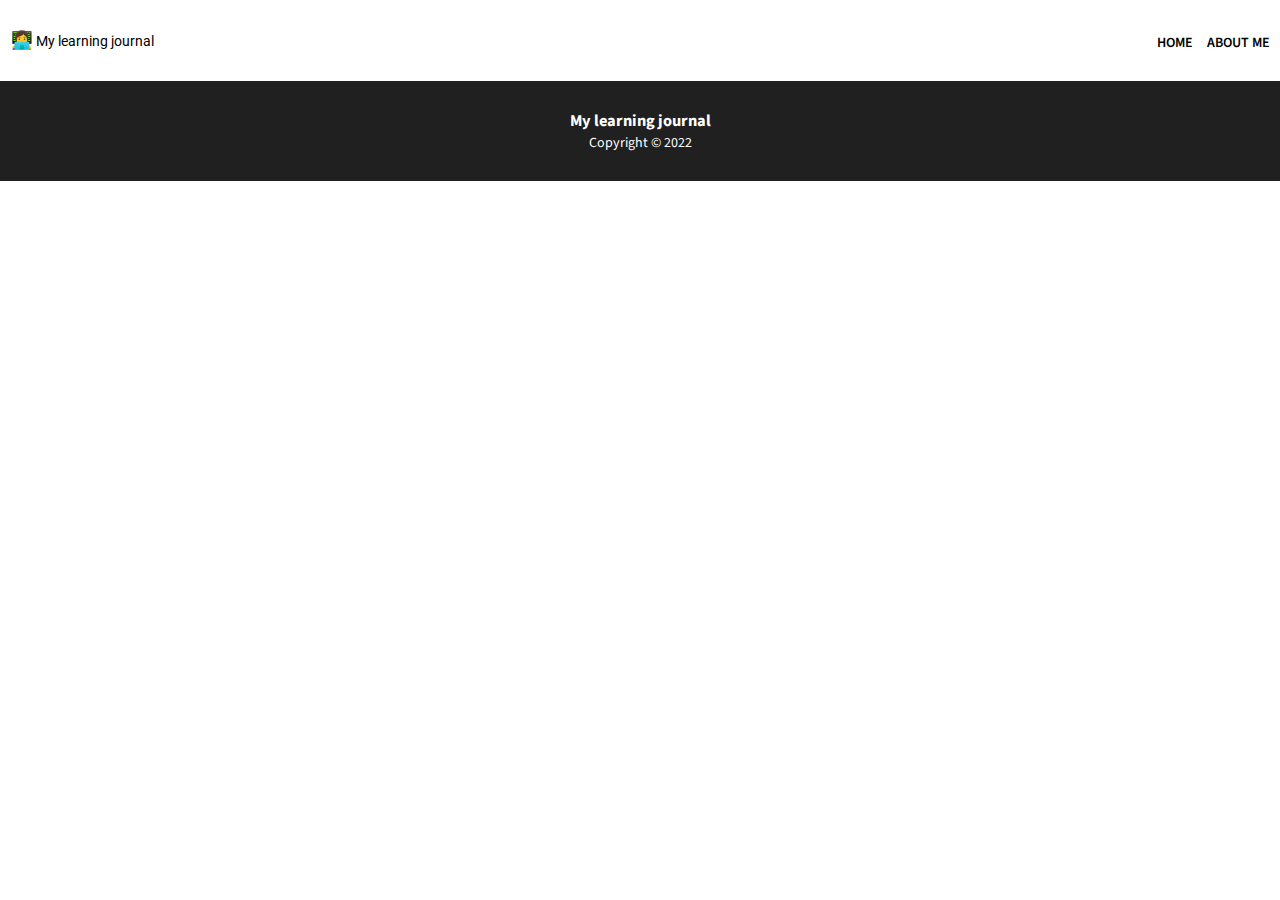
==== blog-summary.html @ d808531f "Add pages for blog summary and about me to project" ====
<!DOCTYPE html>
<html lang="en">
<head>
    <meta charset="UTF-8">
    <meta http-equiv="X-UA-Compatible" content="IE=edge">
    <meta name="viewport" content="width=device-width, initial-scale=1.0">
    <title>My Learning Journal</title>
    <!-- typography -->
    <link rel="preconnect" href="https://fonts.googleapis.com">
    <link rel="preconnect" href="https://fonts.gstatic.com" crossorigin>
    <link href="https://fonts.googleapis.com/css2?family=Roboto:wght@700&family=Source+Sans+Pro:wght@400;600;700&display=swap" rel="stylesheet">
    <!-- styles -->
    <link rel="stylesheet" href="css/style.css">
</head>
<body>
    <header>
        <div class="logo-container">
            <span class="logo-img">👩‍💻</span>
            <span class="logo-wording">My learning journal</span>
        </div>
        <nav>
            <ul>
                <li>Home</li>
                <li>About Me</li>
            </ul>
        </nav>
    </header>
    <main>

    </main>
    <footer>
        <div>
            <h3>My learning journal</h3>
            <span>Copyright &copy 2022</span>
        </div>
    </footer>
</body>
</html>
---- css/style.css ----
/*******************
    General
*******************/
*, ::before, ::after {
    margin: 0;
    padding: 0;
    box-sizing: border-box;
}
html {
    font-family: 'Source Sans Pro', sans-serif;
    font-size: 14px;
}
ul {
    list-style: none;
}

/*******************
    Header
*******************/
header {
    padding: 2rem 0.75rem;
    display: flex;
    justify-content: space-between;
    align-items: flex-end;
}
.logo-img {
    font-size: 1.25rem;
}
.logo-wording {
    font-family: 'Roboto', sans-serif;
}
header nav ul {
    display: flex;
    font-weight: 600;
    text-transform: uppercase;
}
header nav li:first-child {
    margin-right: 1rem;
}

/*******************
    Main
*******************/
main span {
    margin-bottom: 1.50rem;
    font-size: 12px;
    text-transform: uppercase;
}
main p {
    font-size: 16px;
}

/* Landing Section */
.landing-section {
    background-color: black;
    background-image: url("../images/landing-img.jpg");
    background-repeat: none;
    background-size: cover;
    color: white;
    padding: 2rem 0.75rem;
}
.landing-section h1 {
    font-size: 2rem;
}

/* Post Section */
.post-section {
    margin-bottom: 3rem;
}
article {
    padding: 2rem 0.75rem;
}
.img-container {
    height: 250px;
    margin-bottom: 2rem;
}
.img-container img {
    width: 100%;
    height: 100%;
    border-radius: 5px;
    object-fit: cover;
}
.article-text h2 {
    margin-bottom: 0.75rem;
}
.article-text p {
    color: #505050;
}
.post-section a {
    font-weight: 900;
    color: #000000;
    display: block;
    text-align: center;
}

/*******************
    Footer
*******************/
footer {
    text-align: center;
    color: white;
    background-color: #202020;
    padding: 2rem
}
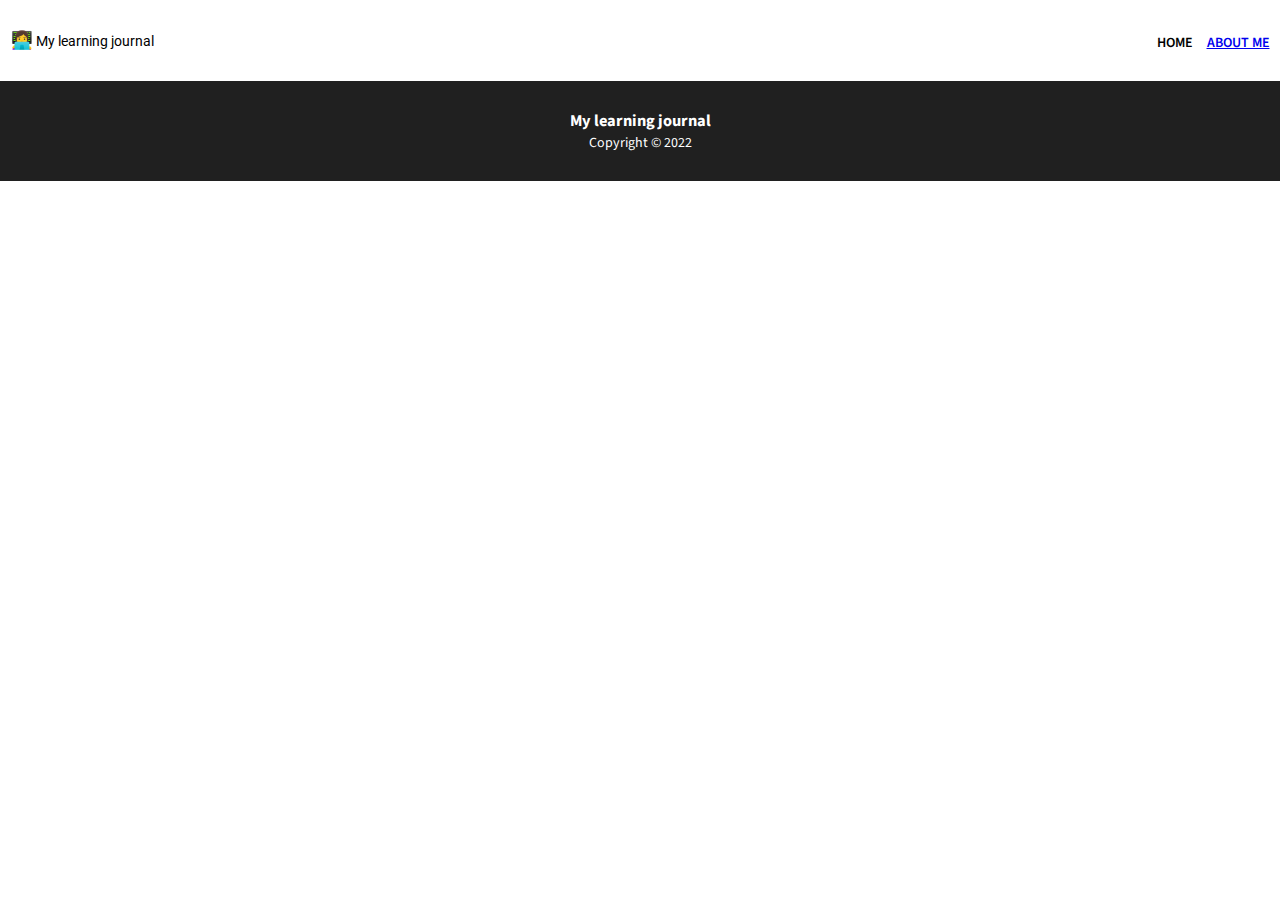
==== commit 623d2a06: "Initial start to work on blog-summary.html" ====
--- a/blog-summary.html
+++ b/blog-summary.html
@@ -21,12 +21,12 @@
         <nav>
             <ul>
                 <li>Home</li>
-                <li>About Me</li>
+                <li><a href="about-me.html">About Me</a></li>
             </ul>
         </nav>
     </header>
     <main>
-
+ 
     </main>
     <footer>
         <div>
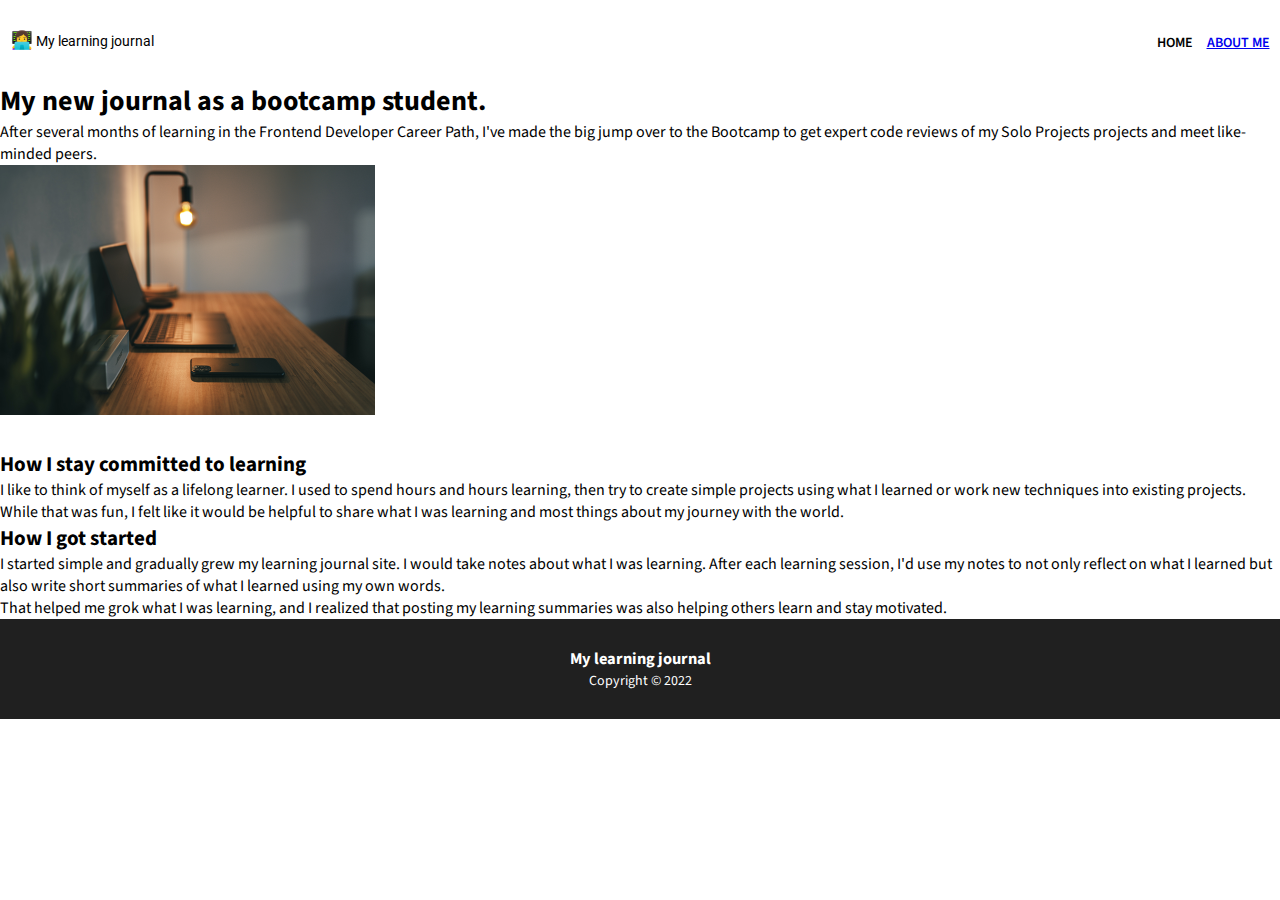
==== commit 947cfebf: "Continue to construct blog-summary.html" ====
--- a/blog-summary.html
+++ b/blog-summary.html
@@ -26,7 +26,27 @@
         </nav>
     </header>
     <main>
- 
+        <section>
+            <h1>My new journal as a bootcamp student.</h1>
+            <p>
+                After several months of learning in the Frontend Developer Career Path, I've made the big jump over to the Bootcamp to get expert code reviews of my Solo Projects projects and meet like-minded peers.
+            </p>
+            <img src="images/landing-img.jpg" alt="" class="img-container">
+            <h2>How I stay committed to learning</h2>
+            <p>
+                I like to think of myself as a lifelong learner. I used to spend hours and hours learning, then try to create simple projects using what I learned or work new techniques into existing projects.
+            </p>
+            <p>
+                While that was fun, I felt like it would be helpful to share what I was learning and most things about my journey with the world.
+            </p>
+            <h2>How I got started</h2>
+            <p>
+                I started simple and gradually grew my learning journal site. I would take notes about what I was learning. After each learning session, I'd use my notes to not only reflect on what I learned but also write short summaries of what I learned using my own words.
+            </p>
+            <p>
+                That helped me grok what I was learning, and I realized that posting my learning summaries was also helping others learn and stay motivated.
+            </p>
+        </section>
     </main>
     <footer>
         <div>
